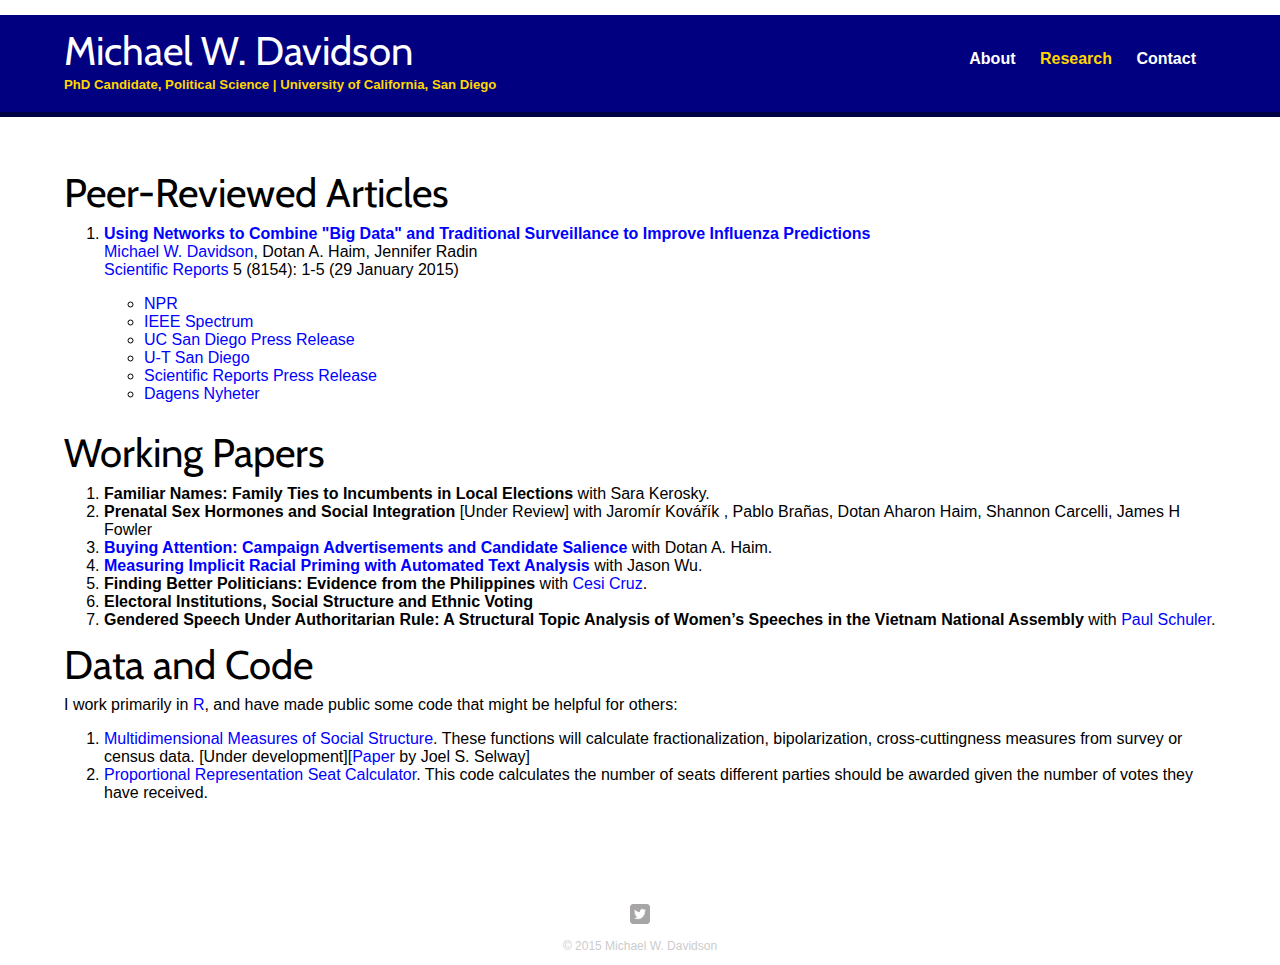
==== index.html @ c40bd17f "Initial Commit" ====
<!DOCTYPE html>
<html>
  <head>
   <meta charset="utf-8">
    <title>Michael W. Davidson | PhD Candidate</title>
    <link rel="stylesheet" href="css/normalize.css">
    <link href='http://fonts.googleapis.com/css?family=Cabin' rel='stylesheet' type='text/css'>
    <link rel="stylesheet" href="css/main.css">
    <link rel="stylesheet" href="css/responsive.css">
    <meta name="viewport" content="width=device-width, initial-scale=1.0">
  </head>
  <body>
    <header>
      <a href="about.html" id="logo">
        <h1>Michael W. Davidson</h1>
        <h2><b>PhD Candidate, Political Science | University of California, San Diego</b></h2>
      </a> 
      <nav>
        <ul>
          <li><a href="about.html" >About</a></li>
          <li><a href="index.html" class="selected">Research</a></li>
          <li><a href="contact.html">Contact</a></li>
        </ul>
      </nav>
     </header>
    <div id="wrapper">
      <section>
        <h1 style="color:black">Peer-Reviewed Articles</h1>
      <ol>
        <li><a href="http://dx.doi.org/10.1038/srep08154"><span style="font-weight: bold;">Using Networks to Combine "Big Data" and
Traditional
Surveillance to Improve Influenza Predictions</span></a><br>
          <a href="polisci2.ucsd.edu/mwdavidson/">Michael W. Davidson</a>,
Dotan A. Haim, Jennifer Radin<br>
          <a href="http://www.nature.com/srep/2015/150129/srep08154/full/srep08154.html">Scientific
Reports </a> 5 (8154): 1-5 (29 January 2015)</li>
        <ul>
         <li><a href="http://radio.krcb.org/post/big-data-aids-flu-predictions">NPR</a></li>
          <li><a href="http://spectrum.ieee.org/tech-talk/computing/it/google-cdc-partner-to-predict-flu-spread">IEEE
Spectrum</a></li>
<li><a href="http://ucsdnews.ucsd.edu/pressrelease/forecasting_the_flu_better">UC San Diego Press Release</a></li>
          <li><a href="http://www.utsandiego.com/news/2015/jan/29/ucsd-flu-davidson-radin/">U-T San Diego</a></li>
          <li><a href="http://www.nature.com/srep/about/press_releases/srep0115.html">Scientific Reports Press Release</a></li>
          <li><a href="http://t.co/PKPYX1QN0U">Dagens Nyheter</a></li><br>
        </ul>
      </ol>
      <ol>
      </ol>
      <ol>
      </ol>
      <h1 style="color:black">Working Papers</h1>
        <p style="color:red">
      <ol>
        <li>
          <b>Familiar Names: Family Ties to Incumbents in Local Elections</b> with Sara Kerosky.<br>
        </li>
        <li><b>Prenatal Sex Hormones and Social Integration</b> [Under Review] with Jarom&iacute;r Kov&aacute;&#345;&iacute;k , Pablo Bra&ntilde;as, Dotan Aharon Haim, Shannon Carcelli, James H Fowler<br>
        </li>
        <li><b><a href="http://polisci2.ucsd.edu/mwdavidson/Davidson-Haim_Buying%20Attention-Campaign%20Advertisements%20and%20Candidate%20Salience.pdf">Buying
Attention: Campaign Advertisements and Candidate
Salience</a></b> with Dotan A. Haim.</li>
        <li><b><a href="http://conference.mpsanet.org/papers/archive.aspx/2011/143031">Measuring Implicit Racial Priming with Automated Text Analysis</a></b> with Jason Wu.</li>
        <li><b>Finding Better Politicians: Evidence from the Philippines</b>
with <a href="http://cesicruz.com/">Cesi Cruz</a>.</li>
        <li><b>Electoral Institutions, Social Structure and Ethnic Voting</b></li>
        <li><b>Gendered Speech Under Authoritarian Rule: A Structural
Topic Analysis of Women&#8217;s Speeches in the Vietnam National Assembly</b>
with <a href="http://polisci2.ucsd.edu/pschuler/">Paul Schuler</a>.<br>
        </li>
      </ol>
      <p style="font-size: 20px;"> </p>
      
      <h1 style="color:black">Data and Code </h1>
I work primarily in <a href="http://www.r-project.org/">R</a>, and
have made public some code that might be helpful for others:<br>
      <ol>
        <li><a href="http://polisci2.ucsd.edu/mwdavidson/Multidimensional%20Social%20Structure.R" target="_blank">Multidimensional Measures of Social Structure</a>.
These functions will calculate fractionalization, bipolarization,
cross-cuttingness measures from survey or census data. [Under
development][<a href="https://docs.google.com/file/d/0B-LzE8-KbYzsY2JmMzA2NjktMDY1Yy00NGJhLTlmNWUtMTc4NzBjZmZjMzY4/edit?hl=en_US">Paper</a>
by Joel S. Selway]<br>
        </li>
        <li><a href="http://polisci2.ucsd.edu/mwdavidson/PR%20Seat%20Calculation.R">Proportional
Representation Seat Calculator</a>. This code calculates
the number of seats different parties should be awarded given the
number of votes they have received.&nbsp;</li>
      </ol>
      </td>
    </tr>
    <tr>
      <td style="vertical-align: top;"><br>
      </td>
      <td style="vertical-align: top;"><br>
      </td>
    </tr>
  </tbody>
</table>
</div>

<script>
  (function(i,s,o,g,r,a,m){i['GoogleAnalyticsObject']=r;i[r]=i[r]||function(){
  (i[r].q=i[r].q||[]).push(arguments)},i[r].l=1*new Date();a=s.createElement(o),
  m=s.getElementsByTagName(o)[0];a.async=1;a.src=g;m.parentNode.insertBefore(a,m)
  })(window,document,'script','//www.google-analytics.com/analytics.js','ga');

  ga('create', 'UA-46642162-1', 'ucsd.edu');
  ga('send', 'pageview');

</script>
</body></html>
      </section>
      <footer>
        <a href="http://twitter.com/michae1davidson"><img src="img/twitter-wrap.png" alt="Twitter Logo" class="social-icon"></a>
        <p>&copy; 2015 Michael W. Davidson</p>
      </footer>
    </div>
  </body>
</html>
---- css/main.css ----
/**************************
GENERAL
***************************/

body {
  font-family: 'Open Sans', sans-serif;
}

#wrapper {
  clear:both
  max-width: 940px;
  margin: 0 auto;
  padding: 0 5%;
}
a {
  text-decoration:none;
}

img {
 max-width:100%; 
}

h3 {
  margin: 0 0 1em 0;
}


/**************************
HEADING
***************************/

header {
  float:left;
  margin: 0 0 30px 0;
  padding: 5px 0 0 0; 
  width: 100%;
}

#logo {
  text-align: center;
  margin: 0;
}


h1 {
  font-family: 'Cabin', sans-serif;
  margin: 15px 0;
  font-size: 1.75em;
  font-weight: normal;
  line-height: 0.8em;
}

h2{
 font-size: 0.75em;
 margin: -5px 0 0;
 font-weight: normal;
  
}


/**************************
NAVIGATION
***************************/

nav {
  text-align: center;
  padding: 10px 0;
  margin: 20px 0 0;

}

nav ul {
  list-style: none;
  margin: 0 10px;
  padding: 0;
}

nav li{ 
display: inline-block;
}

nav a {
  font-weight: 800;
  padding: 15px 10px;
}
/**************************
FOOTER
***************************/

footer {
 font-size: 0.75em;
 text-align: center;
 clear: both;
 padding-top:50px;  
 color: #ccc;
}


.social-icon {
  width: 20px;
  height: 20px;
  margin: 0 5px;
}

/**************************
GENERAL
***************************/
header {
  background: #000080;
  border-color: #FFD700;
}


/**************************
PAGE: RESEARCH
***************************/
#gallery {
  margin: 0;
  padding: 0;
  list-style: none;
}
#gallery li {
  float: left;
  width: 45%;
  margin: 2.5%;
  background-color: #f5f5f5;
  color: #bdc3c7;  
}  

#gallery li a p {
    margin: 5%;
    font-size: 0.75em;
    color: #bdc3c7;
}

/**************************
PAGE: ABOUT
***************************/
.profile-photo {
  display: block;
  max-width: 300px;
  margin: 0 auto 30px;
  
}

/**************************
PAGE: CONTACT
***************************/
.contact-info{
  margin: 0;
  list-style: none;
  padding: 0;
  font-size: 0.9em;
}

.contact-info a{
  display: block;
  min-height: 20px;
  background-repeat: no-repeat;
  background-size: 20px 20px;
  padding: 0 0 0 30px;
  margin: 0 0 0 10px;
}
  
 .contact-info li.phone a{background-image: url('../img/phone.png');
  }
  .contact-info li.mail a{background-image: url('../img/mail.png');
  }
  .contact-info li.twitter a{background-image: url('../img/twitter.png');
  }
  



/**************************
COLORS
***************************/
/*links */
a{
  color: #0000FF;
}

  h1 {
    color: #fff;
}

h2 {
    color: #FFD700;
}

/* nav background on mobile */
nav {
  background: #000080;
}

nav a, nav a:visited {
  color: #fff;
}

/* selected nav link */
nav a.selected, nav a:hover {
 color: #FFD700; 
}

/* site body*/

body {
  background-color: #fff;
  color: #000;
}
---- css/responsive.css ----
@media screen and (min-width: 480px) {

  /**************************
  TWO COLUMN LAYOUT
  ***************************/

  #primary  {
    width: 50%;
    float: left;
  }    

  #secondary {
    width: 40%;
    float: right;
  }
  
  /**************************
  3*5=15
  100-15=85
  85/3=28.33333333333
  ***************************/
  
  /**************************
  PAGE: RESEARCH
  ***************************/
   #gallery li {
    width: 28.3333333%;
    
  }    
  
  #gallery li:nth-child(4n) {
      clear: left;
  }
  
  
  /**************************
  PAGE: ABOUT
  ***************************/
.profile-photo {
  float: left;
    margin: 0 5% 80px 0;
  }
  
}

@media screen and (min-width: 660px){

    /**************************
  PAGE: HEADER
  ***************************/
  nav {
    background: none;
    float: right;
    margin-right: 5%;
    text-align: right;
    width: 45%;
  }
  
  #logo {
    float: left;
    margin-left: 5%;
    text-align: left;
    width: 45%;
  }
  
  h1{
    font-size: 2.5em;
  }

  h2{
    font-size: 0.825em;
    margin-bottom: 20px;
  }
  
  header {
  border-bottom:5px solid #000045;
    margin-bottom:60px;
  }

}
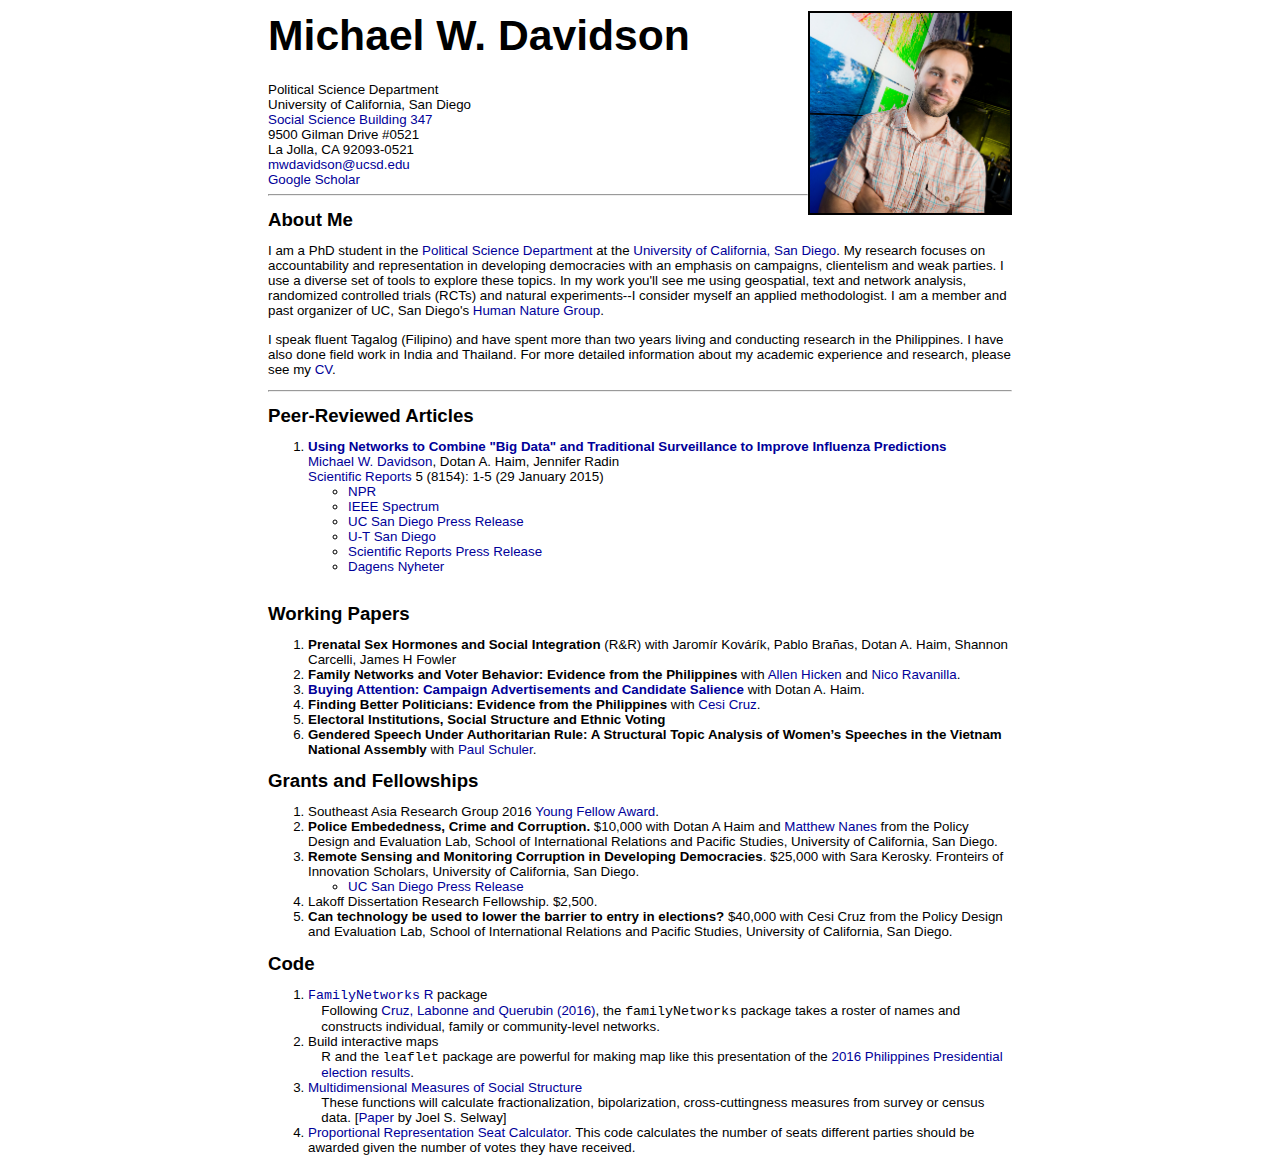
==== commit e6028ab5: "Updated content." ====
--- a/index.html
+++ b/index.html
@@ -1,118 +1,178 @@
-<!DOCTYPE html>
+<!DOCTYPE html PUBLIC "-//W3C//DTD HTML 4.01//EN" "http://www.w3.org/TR/html4/strict.dtd">
 <html>
   <head>
-   <meta charset="utf-8">
-    <title>Michael W. Davidson | PhD Candidate</title>
-    <link rel="stylesheet" href="css/normalize.css">
-    <link href='http://fonts.googleapis.com/css?family=Cabin' rel='stylesheet' type='text/css'>
-    <link rel="stylesheet" href="css/main.css">
-    <link rel="stylesheet" href="css/responsive.css">
-    <meta name="viewport" content="width=device-width, initial-scale=1.0">
-  </head>
-  <body>
-    <header>
-      <a href="about.html" id="logo">
-        <h1>Michael W. Davidson</h1>
-        <h2><b>PhD Candidate, Political Science | University of California, San Diego</b></h2>
-      </a> 
-      <nav>
-        <ul>
-          <li><a href="about.html" >About</a></li>
-          <li><a href="index.html" class="selected">Research</a></li>
-          <li><a href="contact.html">Contact</a></li>
-        </ul>
-      </nav>
-     </header>
-    <div id="wrapper">
-      <section>
-        <h1 style="color:black">Peer-Reviewed Articles</h1>
-      <ol>
-        <li><a href="http://dx.doi.org/10.1038/srep08154"><span style="font-weight: bold;">Using Networks to Combine "Big Data" and
-Traditional
-Surveillance to Improve Influenza Predictions</span></a><br>
-          <a href="polisci2.ucsd.edu/mwdavidson/">Michael W. Davidson</a>,
-Dotan A. Haim, Jennifer Radin<br>
-          <a href="http://www.nature.com/srep/2015/150129/srep08154/full/srep08154.html">Scientific
-Reports </a> 5 (8154): 1-5 (29 January 2015)</li>
-        <ul>
-         <li><a href="http://radio.krcb.org/post/big-data-aids-flu-predictions">NPR</a></li>
-          <li><a href="http://spectrum.ieee.org/tech-talk/computing/it/google-cdc-partner-to-predict-flu-spread">IEEE
-Spectrum</a></li>
-<li><a href="http://ucsdnews.ucsd.edu/pressrelease/forecasting_the_flu_better">UC San Diego Press Release</a></li>
-          <li><a href="http://www.utsandiego.com/news/2015/jan/29/ucsd-flu-davidson-radin/">U-T San Diego</a></li>
-          <li><a href="http://www.nature.com/srep/about/press_releases/srep0115.html">Scientific Reports Press Release</a></li>
-          <li><a href="http://t.co/PKPYX1QN0U">Dagens Nyheter</a></li><br>
-        </ul>
-      </ol>
-      <ol>
-      </ol>
-      <ol>
-      </ol>
-      <h1 style="color:black">Working Papers</h1>
-        <p style="color:red">
-      <ol>
-        <li>
-          <b>Familiar Names: Family Ties to Incumbents in Local Elections</b> with Sara Kerosky.<br>
-        </li>
-        <li><b>Prenatal Sex Hormones and Social Integration</b> [Under Review] with Jarom&iacute;r Kov&aacute;&#345;&iacute;k , Pablo Bra&ntilde;as, Dotan Aharon Haim, Shannon Carcelli, James H Fowler<br>
-        </li>
-        <li><b><a href="http://polisci2.ucsd.edu/mwdavidson/Davidson-Haim_Buying%20Attention-Campaign%20Advertisements%20and%20Candidate%20Salience.pdf">Buying
-Attention: Campaign Advertisements and Candidate
-Salience</a></b> with Dotan A. Haim.</li>
-        <li><b><a href="http://conference.mpsanet.org/papers/archive.aspx/2011/143031">Measuring Implicit Racial Priming with Automated Text Analysis</a></b> with Jason Wu.</li>
-        <li><b>Finding Better Politicians: Evidence from the Philippines</b>
-with <a href="http://cesicruz.com/">Cesi Cruz</a>.</li>
-        <li><b>Electoral Institutions, Social Structure and Ethnic Voting</b></li>
-        <li><b>Gendered Speech Under Authoritarian Rule: A Structural
-Topic Analysis of Women&#8217;s Speeches in the Vietnam National Assembly</b>
-with <a href="http://polisci2.ucsd.edu/pschuler/">Paul Schuler</a>.<br>
-        </li>
-      </ol>
-      <p style="font-size: 20px;"> </p>
-      
-      <h1 style="color:black">Data and Code </h1>
-I work primarily in <a href="http://www.r-project.org/">R</a>, and
-have made public some code that might be helpful for others:<br>
-      <ol>
-        <li><a href="http://polisci2.ucsd.edu/mwdavidson/Multidimensional%20Social%20Structure.R" target="_blank">Multidimensional Measures of Social Structure</a>.
-These functions will calculate fractionalization, bipolarization,
-cross-cuttingness measures from survey or census data. [Under
-development][<a href="https://docs.google.com/file/d/0B-LzE8-KbYzsY2JmMzA2NjktMDY1Yy00NGJhLTlmNWUtMTc4NzBjZmZjMzY4/edit?hl=en_US">Paper</a>
-by Joel S. Selway]<br>
-        </li>
-        <li><a href="http://polisci2.ucsd.edu/mwdavidson/PR%20Seat%20Calculation.R">Proportional
-Representation Seat Calculator</a>. This code calculates
-the number of seats different parties should be awarded given the
-number of votes they have received.&nbsp;</li>
-      </ol>
-      </td>
-    </tr>
-    <tr>
-      <td style="vertical-align: top;"><br>
-      </td>
-      <td style="vertical-align: top;"><br>
-      </td>
-    </tr>
-  </tbody>
-</table>
-</div>
-
-<script>
-  (function(i,s,o,g,r,a,m){i['GoogleAnalyticsObject']=r;i[r]=i[r]||function(){
-  (i[r].q=i[r].q||[]).push(arguments)},i[r].l=1*new Date();a=s.createElement(o),
-  m=s.getElementsByTagName(o)[0];a.async=1;a.src=g;m.parentNode.insertBefore(a,m)
-  })(window,document,'script','//www.google-analytics.com/analytics.js','ga');
-
-  ga('create', 'UA-46642162-1', 'ucsd.edu');
-  ga('send', 'pageview');
-
-</script>
-</body></html>
-      </section>
-      <footer>
-        <a href="http://twitter.com/michae1davidson"><img src="img/twitter-wrap.png" alt="Twitter Logo" class="social-icon"></a>
-        <p>&copy; 2015 Michael W. Davidson</p>
-      </footer>
+    <title>Michael W. Davidson</title>
+    <meta http-equiv="Content-Type" content="text/html; charset=iso-8859-1">
+    <meta name="description" content="UC San Diego graduate student specializing in political economy of development, Philippine politics, politics of Southeast Asia, social networks, political behavior, voting, politics on Facebook">
+    <meta name="keywords" content="Michael Davidson, Michael W. Davidson, Michael W Davidson, UCSD, University of California, San Diego, UC San Diego, Political Science, Philippines">
+    <meta names="author" content="Michael Davidson">
+    <style type="text/css">
+    body {
+    background-color: #FFFFFF;
+    font-family:  Arial, Helvetica, Geneva, sans-serif;
+    font-size: 10pt;
+    margin:10;
+    padding:10;
+    }
+    h1 {
+    font-size:32pt;
+    text-align:center;
+    font-weight:bold;
+    margin-bottom:-10pt;
+    margin-top:0pt;
+    }
+    h2 {
+    font-size:14pt;
+    line-height: 14pt;
+    margin-bottom: 1pt;
+    font-weight:bold;
+    }
+    a:link {
+    color: #000099;
+    text-decoration: none;
+    }
+    a:visited {
+    color: #006400;
+    text-decoration: none;
+    }
+    -->
+    </style>
+    <script src="http://www.google-analytics.com/ga.js" type="text/javascript"></script>
+    <script src="http://www.google-analytics.com/ga.js" type="text/javascript"></script>
+    <script src="http://www.google-analytics.com/ga.js" type="text/javascript"></script>
+    <script src="http://www.google-analytics.com/ga.js" type="text/javascript"></script>
+    <script src="http://www.google-analytics.com/ga.js" type="text/javascript"></script>
+    <script src="http://www.google-analytics.com/ga.js" type="text/javascript"></script>
+    <script src="http://www.google-analytics.com/ga.js" type="text/javascript"></script>
+    <script src="http://www.google-analytics.com/ga.js" type="text/javascript"></script>
+    <script src="http://www.google-analytics.com/ga.js" type="text/javascript"></script>
+    <script type="text/javascript">
+    var _gaq = _gaq || [];
+    _gaq.push(['_setAccount', 'UA-21305822-1']);
+    _gaq.push(['_trackPageview']);
+    (function() {
+    var ga = document.createElement('script'); ga.type = 'text/javascript'; ga.async = true;
+    ga.src = ('https:' == document.location.protocol ? 'https://ssl' : 'http://www') + '.google-analytics.com/ga.js';
+    var s = document.getElementsByTagName('script')[0]; s.parentNode.insertBefore(ga, s);
+    })();
+  </script></head><body>
+  <div align="center">
+    <table border="0" width="750">
+      <tbody>
+        <tr>
+          <td colspan="2">
+            <div style="text-align: left;"> </div>
+            <div align="center">
+              <div style="text-align: left;"> </div>
+              <h1 style="text-align: left;"><img src="img/MichaelMap_Square.jpg" alt="" style="border: 2px solid ; width: 200px; height: 200px;" align="right">Michael
+              W. Davidson</h1>
+              <h2><br>
+              </h2>
+              <div style="text-align: left;">Political
+                Science Department<br>
+                University of California, San Diego <br>
+                <a href="http://www-act.ucsd.edu/maps/?mapid=449&amp;wid=449&amp;iws=true">Social
+                Science Building 347</a><br>
+                9500 Gilman Drive #0521<br>
+                La Jolla, CA 92093-0521<br>
+                <a href="mailto:mwdavidson@ucsd.edu">mwdavidson@ucsd.edu</a><a href="mailto:mwdavidson@ucsd.edu"> </a> <br>
+                <a href="https://scholar.google.com/citations?user=tXpuHIgAAAAJ&amp;hl=en">Google Scholar</a>
+              </div>
+              <hr>
+              <h2 style="text-align: left;"><span style="font-weight: bold;">About
+              Me</span><br>
+              </h2>
+              <p style="text-align: left;">I am a PhD student
+                in the <a href="http://polisci.ucsd.edu/">Political Science Department</a>
+                at the <a href="http://www.ucsd.edu/">University of California, San Diego</a>.
+                My research focuses on accountability and representation in developing
+                democracies with an emphasis on campaigns, clientelism and weak parties.
+                I use a diverse set of tools to explore these topics. In my work you'll see me using geospatial, text and network analysis, randomized controlled trials (RCTs) and natural experiments--I consider myself an applied methodologist. I am a member and past organizer of UC, San Diego's <a href="http://hng.ucsd.edu/index.html">Human Nature Group</a>.<br>
+              </p>
+              <p style="text-align: left;">
+                I speak fluent Tagalog (Filipino) and have spent more than two years living and conducting research in the Philippines. I have also done field work in India and Thailand. For more detailed information about my academic experience and research, please see my <a href="http://polisci2.ucsd.edu/mwdavidson/cv.pdf">CV</a>.</p>
+              </div>
+              <hr>
+              <h2>Peer-Reviewed Articles</h2>
+              <ol>
+                <li>
+                  <a href="http://dx.doi.org/10.1038/srep08154">
+                    <span style="font-weight: bold;">
+                      Using Networks to Combine "Big Data" and Traditional Surveillance to Improve Influenza Predictions
+                    </span>
+                  </a>
+                  <br>
+                  <a href="pages.ucsd.edu/~mwdavids/">Michael W. Davidson</a>, Dotan A. Haim, Jennifer Radin
+                  <br>
+                  <a href="http://www.nature.com/srep/2015/150129/srep08154/full/srep08154.html">Scientific
+                  Reports </a> 5 (8154): 1-5 (29 January 2015)</li>
+                  <ul>
+                    <li><a href="http://radio.krcb.org/post/big-data-aids-flu-predictions">NPR</a></li>
+                    <li><a href="http://spectrum.ieee.org/tech-talk/computing/it/google-cdc-partner-to-predict-flu-spread">IEEE
+                    Spectrum</a></li>
+                    <li><a href="http://ucsdnews.ucsd.edu/pressrelease/forecasting_the_flu_better">UC San Diego Press Release</a></li>
+                    <li><a href="http://www.utsandiego.com/news/2015/jan/29/ucsd-flu-davidson-radin/">U-T San Diego</a></li>
+                    <li><a href="http://www.nature.com/srep/about/press_releases/srep0115.html">Scientific Reports Press Release</a></li>
+                    <li><a href="http://t.co/PKPYX1QN0U">Dagens Nyheter</a></li><br>
+                  </ul>
+                </ol>
+                
+                <h2>Working Papers</h2>
+                <ol>
+                  <li><b>Prenatal Sex Hormones and Social Integration</b> (R&amp;R) with Jarom&iacute;r Kov&aacute;r&iacute;k, Pablo Bra&ntilde;as, Dotan A. Haim, Shannon Carcelli, James H Fowler<br></li>
+                  <li><b>Family Networks and Voter Behavior: Evidence from the Philippines</b> with <a href="allenhicken.com">Allen Hicken</a> and <a href="nicoravanilla.com">Nico Ravanilla</a>.</li>
+                  <li><b><a href="http://polisci2.ucsd.edu/mwdavidson/Davidson-Haim_Buying%20Attention-Campaign%20Advertisements%20and%20Candidate%20Salience.pdf">Buying
+                  Attention: Campaign Advertisements and Candidate Salience</a></b> with Dotan A. Haim.</li>
+                  <li><b>Finding Better Politicians: Evidence from the Philippines</b> with <a href="http://cesicruz.com/">Cesi Cruz</a>.</li>
+                  <li><b>Electoral Institutions, Social Structure and Ethnic Voting</b></li>
+                  <li><b>Gendered Speech Under Authoritarian Rule: A Structural Topic Analysis of Women&#8217;s Speeches in the Vietnam National Assembly</b> with <a href="https://sgpp.arizona.edu/user/paul-schuler">Paul Schuler</a>.</li>
+                </ol>
+                <h2>Grants and Fellowships</h2>
+                <ol>
+                  <li>Southeast Asia Research Group 2016 <a href="http://seareg.org/fellows/">Young Fellow Award</a>.</li>
+                  <li><b>Police Embededness, Crime and Corruption.</b> $10,000 with Dotan A Haim and <a href="https://mnanes.wordpress.com/">Matthew Nanes</a> from the Policy Design and Evaluation Lab, School of International Relations and Pacific Studies, University of California, San Diego.</li>
+                  <li><b> Remote Sensing and Monitoring Corruption in Developing Democracies</b>. $25,000 with Sara Kerosky. Fronteirs of Innovation Scholars, University of California, San Diego.</li>
+                  <ul>
+                    <li><a href="http://ucsdnews.ucsd.edu/feature/frontiers_of_innovation_scholars_program_launches_200_student_research_proj">UC San Diego Press Release</a><br>
+                  </li>
+                </ul>
+                <li>Lakoff Dissertation Research Fellowship. $2,500.<br>
+                </li>
+                <li><b>Can technology be used to lower the barrier to entry in elections?</b> $40,000 with Cesi Cruz from the Policy Design and Evaluation Lab, School of International Relations and Pacific Studies, University of California, San Diego.</li>
+              </ol>
+              <!-- <p style="font-size: 20px;"> </p> -->
+              <h2>Code</h2>
+              <ol>
+                <li><a href="https://github.com/mwdavids/FamilyNetworks"><code>FamilyNetworks</code> <a href="http://www.r-project.org/">R</a> package</a></li>
+                <div style="margin-left: 1em;">Following <a href="http://cesicruz.com/papers/FamilyNetworksCLQ.pdf">Cruz, Labonne and Querubin (2016)</a>, the <code>familyNetworks</code> package takes a roster of names and constructs individual, family or community-level networks.</div>
+                <li>Build interactive maps</li>
+                <div style="margin-left: 1em;">R and the <code>leaflet</code> package are powerful for making map like this presentation of the <a href="pages.ucsd.edu/~mwdavids/projects/2016/BigPhils_Pres.html">2016 Philippines Presidential election results</a>.</li></div>
+                <li><a href="http://polisci2.ucsd.edu/mwdavidson/Multidimensional%20Social%20Structure.R" target="_blank">Multidimensional Measures of Social Structure</a>
+                <div style="margin-left: 1em;">These functions will calculate fractionalization, bipolarization,
+                  cross-cuttingness measures from survey or census data. [<a href="https://docs.google.com/file/d/0B-LzE8-KbYzsY2JmMzA2NjktMDY1Yy00NGJhLTlmNWUtMTc4NzBjZmZjMzY4/edit?hl=en_US">Paper</a>
+                by Joel S. Selway]</div>
+                
+                <li><a href="http://polisci2.ucsd.edu/mwdavidson/PR%20Seat%20Calculation.R">Proportional Representation Seat Calculator</a>. This code calculates the number of seats different parties should be awarded given the number of votes they have received.</li>
+              </ol>
+              <!-- <h2>Data</h2> -->
+            <!--   </td>
+          </tr>
+          <tr>
+            <td style="vertical-align: top;"><br>
+            </td>
+            <td style="vertical-align: top;"><br>
+            </td>
+          </tr>
+        </tbody>
+      </table>
     </div>
+    <script>
+    (function(i,s,o,g,r,a,m){i['GoogleAnalyticsObject']=r;i[r]=i[r]||function(){
+    (i[r].q=i[r].q||[]).push(arguments)},i[r].l=1*new Date();a=s.createElement(o),
+    m=s.getElementsByTagName(o)[0];a.async=1;a.src=g;m.parentNode.insertBefore(a,m)
+    })(window,document,'script','//www.google-analytics.com/analytics.js','ga');
+    ga('create', 'UA-46642162-1', 'ucsd.edu');
+    ga('send', 'pageview');
+    </script> -->
   </body>
-</html>
+</html>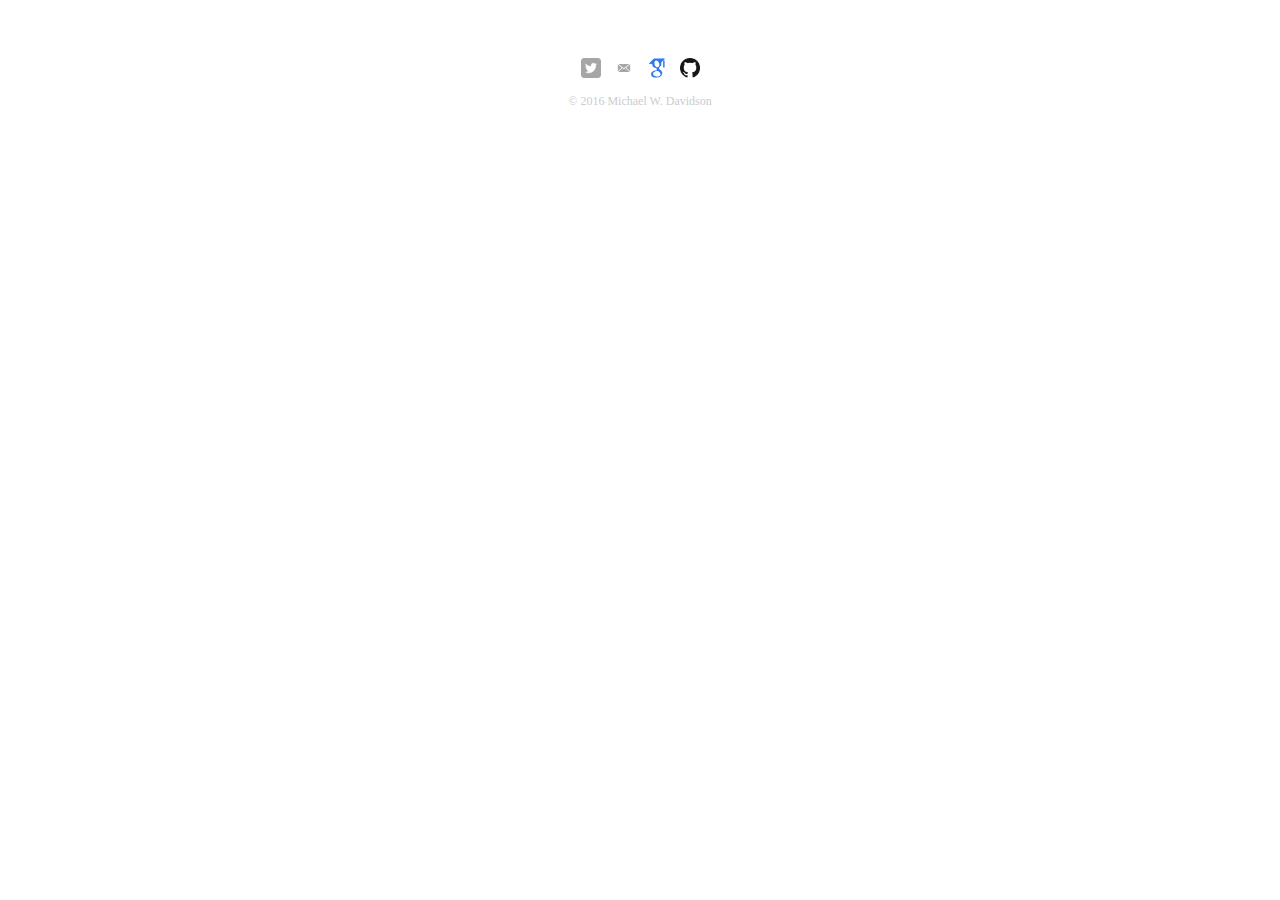
==== commit 11b17226: "Change to Markdown strapdown.js based website" ====
--- a/index.html
+++ b/index.html
@@ -1,178 +1,48 @@
-<!DOCTYPE html PUBLIC "-//W3C//DTD HTML 4.01//EN" "http://www.w3.org/TR/html4/strict.dtd">
+<!DOCTYPE html>
 <html>
-  <head>
-    <title>Michael W. Davidson</title>
-    <meta http-equiv="Content-Type" content="text/html; charset=iso-8859-1">
-    <meta name="description" content="UC San Diego graduate student specializing in political economy of development, Philippine politics, politics of Southeast Asia, social networks, political behavior, voting, politics on Facebook">
-    <meta name="keywords" content="Michael Davidson, Michael W. Davidson, Michael W Davidson, UCSD, University of California, San Diego, UC San Diego, Political Science, Philippines">
-    <meta names="author" content="Michael Davidson">
-    <style type="text/css">
-    body {
-    background-color: #FFFFFF;
-    font-family:  Arial, Helvetica, Geneva, sans-serif;
-    font-size: 10pt;
-    margin:10;
-    padding:10;
-    }
-    h1 {
-    font-size:32pt;
-    text-align:center;
-    font-weight:bold;
-    margin-bottom:-10pt;
-    margin-top:0pt;
-    }
-    h2 {
-    font-size:14pt;
-    line-height: 14pt;
-    margin-bottom: 1pt;
-    font-weight:bold;
-    }
-    a:link {
-    color: #000099;
-    text-decoration: none;
-    }
-    a:visited {
-    color: #006400;
-    text-decoration: none;
-    }
-    -->
-    </style>
-    <script src="http://www.google-analytics.com/ga.js" type="text/javascript"></script>
-    <script src="http://www.google-analytics.com/ga.js" type="text/javascript"></script>
-    <script src="http://www.google-analytics.com/ga.js" type="text/javascript"></script>
-    <script src="http://www.google-analytics.com/ga.js" type="text/javascript"></script>
-    <script src="http://www.google-analytics.com/ga.js" type="text/javascript"></script>
-    <script src="http://www.google-analytics.com/ga.js" type="text/javascript"></script>
-    <script src="http://www.google-analytics.com/ga.js" type="text/javascript"></script>
-    <script src="http://www.google-analytics.com/ga.js" type="text/javascript"></script>
-    <script src="http://www.google-analytics.com/ga.js" type="text/javascript"></script>
-    <script type="text/javascript">
-    var _gaq = _gaq || [];
-    _gaq.push(['_setAccount', 'UA-21305822-1']);
-    _gaq.push(['_trackPageview']);
-    (function() {
-    var ga = document.createElement('script'); ga.type = 'text/javascript'; ga.async = true;
-    ga.src = ('https:' == document.location.protocol ? 'https://ssl' : 'http://www') + '.google-analytics.com/ga.js';
-    var s = document.getElementsByTagName('script')[0]; s.parentNode.insertBefore(ga, s);
-    })();
-  </script></head><body>
-  <div align="center">
-    <table border="0" width="750">
-      <tbody>
-        <tr>
-          <td colspan="2">
-            <div style="text-align: left;"> </div>
-            <div align="center">
-              <div style="text-align: left;"> </div>
-              <h1 style="text-align: left;"><img src="img/MichaelMap_Square.jpg" alt="" style="border: 2px solid ; width: 200px; height: 200px;" align="right">Michael
-              W. Davidson</h1>
-              <h2><br>
-              </h2>
-              <div style="text-align: left;">Political
-                Science Department<br>
-                University of California, San Diego <br>
-                <a href="http://www-act.ucsd.edu/maps/?mapid=449&amp;wid=449&amp;iws=true">Social
-                Science Building 347</a><br>
-                9500 Gilman Drive #0521<br>
-                La Jolla, CA 92093-0521<br>
-                <a href="mailto:mwdavidson@ucsd.edu">mwdavidson@ucsd.edu</a><a href="mailto:mwdavidson@ucsd.edu"> </a> <br>
-                <a href="https://scholar.google.com/citations?user=tXpuHIgAAAAJ&amp;hl=en">Google Scholar</a>
-              </div>
-              <hr>
-              <h2 style="text-align: left;"><span style="font-weight: bold;">About
-              Me</span><br>
-              </h2>
-              <p style="text-align: left;">I am a PhD student
-                in the <a href="http://polisci.ucsd.edu/">Political Science Department</a>
-                at the <a href="http://www.ucsd.edu/">University of California, San Diego</a>.
-                My research focuses on accountability and representation in developing
-                democracies with an emphasis on campaigns, clientelism and weak parties.
-                I use a diverse set of tools to explore these topics. In my work you'll see me using geospatial, text and network analysis, randomized controlled trials (RCTs) and natural experiments--I consider myself an applied methodologist. I am a member and past organizer of UC, San Diego's <a href="http://hng.ucsd.edu/index.html">Human Nature Group</a>.<br>
-              </p>
-              <p style="text-align: left;">
-                I speak fluent Tagalog (Filipino) and have spent more than two years living and conducting research in the Philippines. I have also done field work in India and Thailand. For more detailed information about my academic experience and research, please see my <a href="http://polisci2.ucsd.edu/mwdavidson/cv.pdf">CV</a>.</p>
-              </div>
-              <hr>
-              <h2>Peer-Reviewed Articles</h2>
-              <ol>
-                <li>
-                  <a href="http://dx.doi.org/10.1038/srep08154">
-                    <span style="font-weight: bold;">
-                      Using Networks to Combine "Big Data" and Traditional Surveillance to Improve Influenza Predictions
-                    </span>
-                  </a>
-                  <br>
-                  <a href="pages.ucsd.edu/~mwdavids/">Michael W. Davidson</a>, Dotan A. Haim, Jennifer Radin
-                  <br>
-                  <a href="http://www.nature.com/srep/2015/150129/srep08154/full/srep08154.html">Scientific
-                  Reports </a> 5 (8154): 1-5 (29 January 2015)</li>
-                  <ul>
-                    <li><a href="http://radio.krcb.org/post/big-data-aids-flu-predictions">NPR</a></li>
-                    <li><a href="http://spectrum.ieee.org/tech-talk/computing/it/google-cdc-partner-to-predict-flu-spread">IEEE
-                    Spectrum</a></li>
-                    <li><a href="http://ucsdnews.ucsd.edu/pressrelease/forecasting_the_flu_better">UC San Diego Press Release</a></li>
-                    <li><a href="http://www.utsandiego.com/news/2015/jan/29/ucsd-flu-davidson-radin/">U-T San Diego</a></li>
-                    <li><a href="http://www.nature.com/srep/about/press_releases/srep0115.html">Scientific Reports Press Release</a></li>
-                    <li><a href="http://t.co/PKPYX1QN0U">Dagens Nyheter</a></li><br>
-                  </ul>
-                </ol>
-                
-                <h2>Working Papers</h2>
-                <ol>
-                  <li><b>Prenatal Sex Hormones and Social Integration</b> (R&amp;R) with Jarom&iacute;r Kov&aacute;r&iacute;k, Pablo Bra&ntilde;as, Dotan A. Haim, Shannon Carcelli, James H Fowler<br></li>
-                  <li><b>Family Networks and Voter Behavior: Evidence from the Philippines</b> with <a href="allenhicken.com">Allen Hicken</a> and <a href="nicoravanilla.com">Nico Ravanilla</a>.</li>
-                  <li><b><a href="http://polisci2.ucsd.edu/mwdavidson/Davidson-Haim_Buying%20Attention-Campaign%20Advertisements%20and%20Candidate%20Salience.pdf">Buying
-                  Attention: Campaign Advertisements and Candidate Salience</a></b> with Dotan A. Haim.</li>
-                  <li><b>Finding Better Politicians: Evidence from the Philippines</b> with <a href="http://cesicruz.com/">Cesi Cruz</a>.</li>
-                  <li><b>Electoral Institutions, Social Structure and Ethnic Voting</b></li>
-                  <li><b>Gendered Speech Under Authoritarian Rule: A Structural Topic Analysis of Women&#8217;s Speeches in the Vietnam National Assembly</b> with <a href="https://sgpp.arizona.edu/user/paul-schuler">Paul Schuler</a>.</li>
-                </ol>
-                <h2>Grants and Fellowships</h2>
-                <ol>
-                  <li>Southeast Asia Research Group 2016 <a href="http://seareg.org/fellows/">Young Fellow Award</a>.</li>
-                  <li><b>Police Embededness, Crime and Corruption.</b> $10,000 with Dotan A Haim and <a href="https://mnanes.wordpress.com/">Matthew Nanes</a> from the Policy Design and Evaluation Lab, School of International Relations and Pacific Studies, University of California, San Diego.</li>
-                  <li><b> Remote Sensing and Monitoring Corruption in Developing Democracies</b>. $25,000 with Sara Kerosky. Fronteirs of Innovation Scholars, University of California, San Diego.</li>
-                  <ul>
-                    <li><a href="http://ucsdnews.ucsd.edu/feature/frontiers_of_innovation_scholars_program_launches_200_student_research_proj">UC San Diego Press Release</a><br>
-                  </li>
-                </ul>
-                <li>Lakoff Dissertation Research Fellowship. $2,500.<br>
-                </li>
-                <li><b>Can technology be used to lower the barrier to entry in elections?</b> $40,000 with Cesi Cruz from the Policy Design and Evaluation Lab, School of International Relations and Pacific Studies, University of California, San Diego.</li>
-              </ol>
-              <!-- <p style="font-size: 20px;"> </p> -->
-              <h2>Code</h2>
-              <ol>
-                <li><a href="https://github.com/mwdavids/FamilyNetworks"><code>FamilyNetworks</code> <a href="http://www.r-project.org/">R</a> package</a></li>
-                <div style="margin-left: 1em;">Following <a href="http://cesicruz.com/papers/FamilyNetworksCLQ.pdf">Cruz, Labonne and Querubin (2016)</a>, the <code>familyNetworks</code> package takes a roster of names and constructs individual, family or community-level networks.</div>
-                <li>Build interactive maps</li>
-                <div style="margin-left: 1em;">R and the <code>leaflet</code> package are powerful for making map like this presentation of the <a href="pages.ucsd.edu/~mwdavids/projects/2016/BigPhils_Pres.html">2016 Philippines Presidential election results</a>.</li></div>
-                <li><a href="http://polisci2.ucsd.edu/mwdavidson/Multidimensional%20Social%20Structure.R" target="_blank">Multidimensional Measures of Social Structure</a>
-                <div style="margin-left: 1em;">These functions will calculate fractionalization, bipolarization,
-                  cross-cuttingness measures from survey or census data. [<a href="https://docs.google.com/file/d/0B-LzE8-KbYzsY2JmMzA2NjktMDY1Yy00NGJhLTlmNWUtMTc4NzBjZmZjMzY4/edit?hl=en_US">Paper</a>
-                by Joel S. Selway]</div>
-                
-                <li><a href="http://polisci2.ucsd.edu/mwdavidson/PR%20Seat%20Calculation.R">Proportional Representation Seat Calculator</a>. This code calculates the number of seats different parties should be awarded given the number of votes they have received.</li>
-              </ol>
-              <!-- <h2>Data</h2> -->
-            <!--   </td>
-          </tr>
-          <tr>
-            <td style="vertical-align: top;"><br>
-            </td>
-            <td style="vertical-align: top;"><br>
-            </td>
-          </tr>
-        </tbody>
-      </table>
-    </div>
-    <script>
-    (function(i,s,o,g,r,a,m){i['GoogleAnalyticsObject']=r;i[r]=i[r]||function(){
-    (i[r].q=i[r].q||[]).push(arguments)},i[r].l=1*new Date();a=s.createElement(o),
-    m=s.getElementsByTagName(o)[0];a.async=1;a.src=g;m.parentNode.insertBefore(a,m)
-    })(window,document,'script','//www.google-analytics.com/analytics.js','ga');
-    ga('create', 'UA-46642162-1', 'ucsd.edu');
-    ga('send', 'pageview');
-    </script> -->
-  </body>
-</html>+<head>
+	<title>Michael W. Davidson</title>
+    <link rel="stylesheet" href="css/markdown_md_20160712.css">
+</head>
+
+<body>
+
+<topbar style="display:none;">
+    <item><a href="./index.html">About</a></item>
+    <item><a href="./docs/cv.pdf">CV</a></item>
+    <menu name="Projects">
+        <item><a href="./projects/dissertation.html">Dissertation</a></item>
+        <item></item> <!-- add a divider -->
+        <item><a href="./projects/junking.html">Junking</a></item>
+        <item><a href="./projects/PEM.html">Philippine Election Maps</a></item>
+    </menu>
+    <!-- <toc>My TOC</toc> -->
+</topbar>
+
+<xmp theme="united" style="display:none;">
+<!-- # Markdown text goes in here -->
+
+# Michael W. Davidson
+
+<img style="float: right; padding: 0px 25px 25px 25px;" src="./img/MichaelMap_Square.jpg" height=200, width=200>
+
+I am a PhD student in the <a href="http://polisci.ucsd.edu/">Political Science Department</a> at the <a href="http://www.ucsd.edu/">University of California, San Diego</a>. My research focuses on accountability and representation in developing democracies with an emphasis on campaigns, clientelism and weak parties. I use a diverse set of tools to explore these topics. In my work you'll see me using geospatial, text and network analysis, randomized controlled trials (RCTs) and natural experiments--I consider myself an applied methodologist. I am a member and past organizer of UC, San Diego's <a href="http://hng.ucsd.edu/index.html">Human Nature Group</a>.
+
+I speak fluent Tagalog (Filipino) and have spent more than two years living and conducting research in the Philippines. I have also done field work in India and Thailand. For more detailed information about my academic experience and research, please see my <a href="http://polisci2.ucsd.edu/mwdavidson/cv.pdf">CV</a>.
+
+</xmp>
+
+      <footer>
+        <a href="http://twitter.com/michae1davidson"><img src="img/twitter-wrap.png" alt="Twitter Logo" class="social-icon"></a>
+        <a href="mailto:mwdavidson@ucsd.edu"><img src="img/mail.png" alt="Email Logo" class="social-icon"></a>
+        <a href="https://scholar.google.com/citations?user=tXpuHIgAAAAJ&hl=en"><img src="img/google-scholar.png" alt="Google Scholar Logo" class="social-icon"></a>
+        <a href="https://github.com/mwdavids"><img src="img/GitHub-Mark-64px.png" alt="GitHub Logo" class="social-icon"></a>
+        <br>
+        <p>&copy; 2016 Michael W. Davidson</p>
+      </footer>
+
+<script src="http://strapdownjs.com/v/0.2/strapdown.js"></script>
+<script src="assets/strapdown/strapdown-topbar.min.js"></script>
+</body>
+</html>
+
--- a/css/markdown_md_20160712.css
+++ b/css/markdown_md_20160712.css
@@ -0,0 +1,18 @@
+/**************************
+FOOTER
+***************************/
+
+footer {
+ font-size: 0.75em;
+ text-align: center;
+ clear: both;
+ padding-top:50px;  
+ color: #ccc;
+}
+
+
+.social-icon {
+  width: 20px;
+  height: 20px;
+  margin: 0 5px;
+}